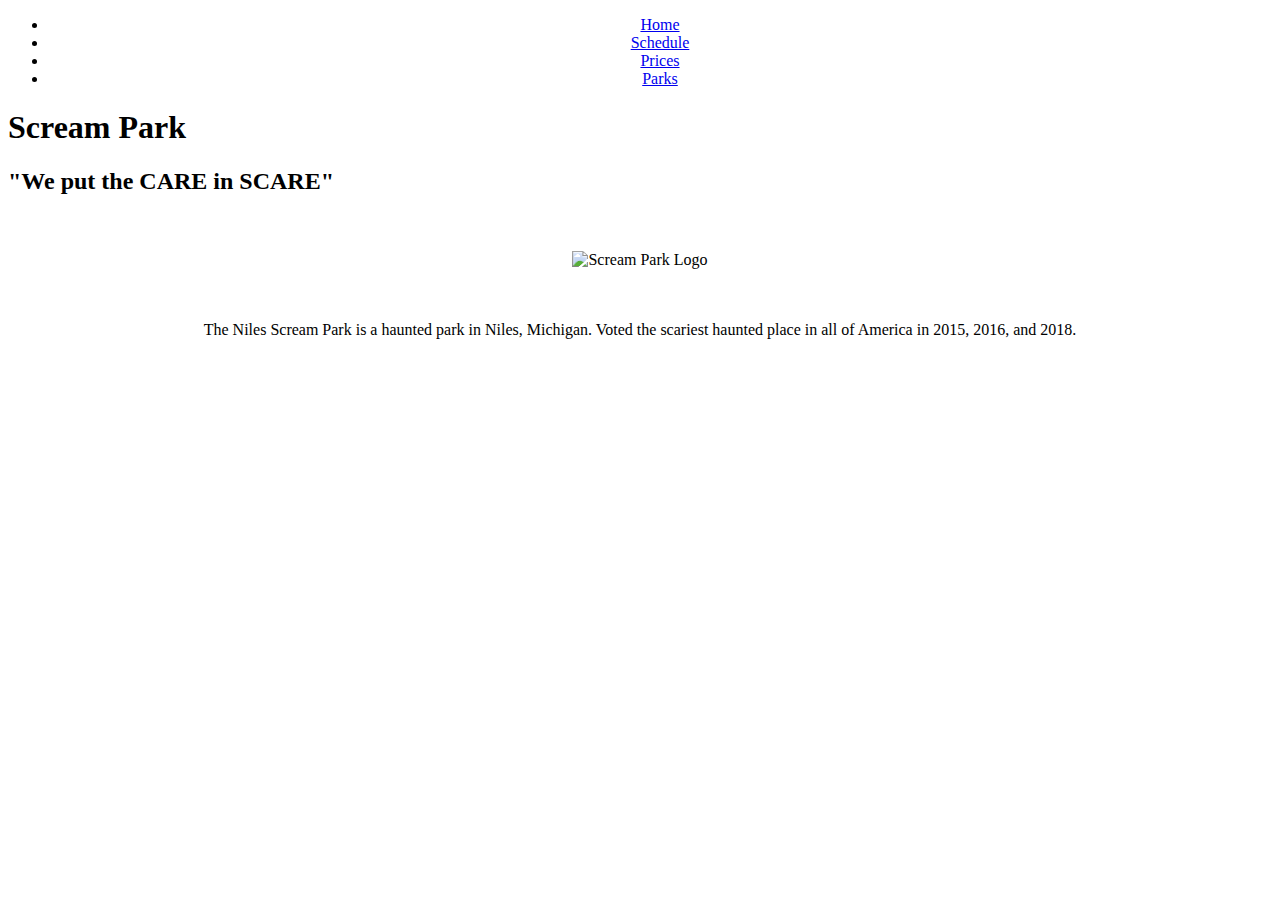
==== index.html @ 1c502b04 "Create index.html" ====
<!DOCTYPE html>
<html lang="en">
<head>
  <link href="https://fonts.googleapis.com/css?family=Creepster&display=swap" rel="stylesheet">
  <meta charset="UTF-8">
  <meta name="description" content="Scream Park">
  <meta name="keywords" content="Spook">
  <meta name="author" content="Trey">
  <meta name="viewport" content="width=device-width, initial-scale=1.0">
  <link rel="stylesheet" href="styles/index.processed.css"> 
  <script src='http://use.edgefonts.net/butcherman.js'></script> 
</head>
<body>
<div id="navbar">
  <center>
  <ul>
   <li><a class="active" href="index.html">Home</a></li>
   <li><a href="schedule.html">Schedule</a></li>
   <li><a href="prices.html">Prices</a></li>
   <li><a href="parks.html">Parks</a></li>
 </ul>
    </center>
  </div>  
   <h1>Scream Park</h1>
  <h2>"We put the CARE in SCARE"</h2>
   <br>
   <br>
  <center>
  <div id="logo">
    <img src="http://www.haunted.org/templates/theme2015/images/nhhlogo.png" alt="Scream Park Logo">
  </div>
  
  <br>
  <br>
 <div class="flex-container">
  <p>The Niles Scream Park is a haunted park in Niles, Michigan. Voted the scariest haunted place in all of America in 2015, 2016, and 2018.</p>
 </div>
    </center>
  <br>
  <br>
  <br>
  <center>
 <div class="mapouter">
 <div class="gmap_canvas">
  <iframe width="795" height="500" id="gmap_canvas" src="https://maps.google.com/maps?q=niles%20scream%20park&t=&z=11&ie=UTF8&iwloc=&output=embed" frameborder="0" scrolling="no" marginheight="0" marginwidth="0"></iframe></div></div>
  </center>
  </body>
</html>
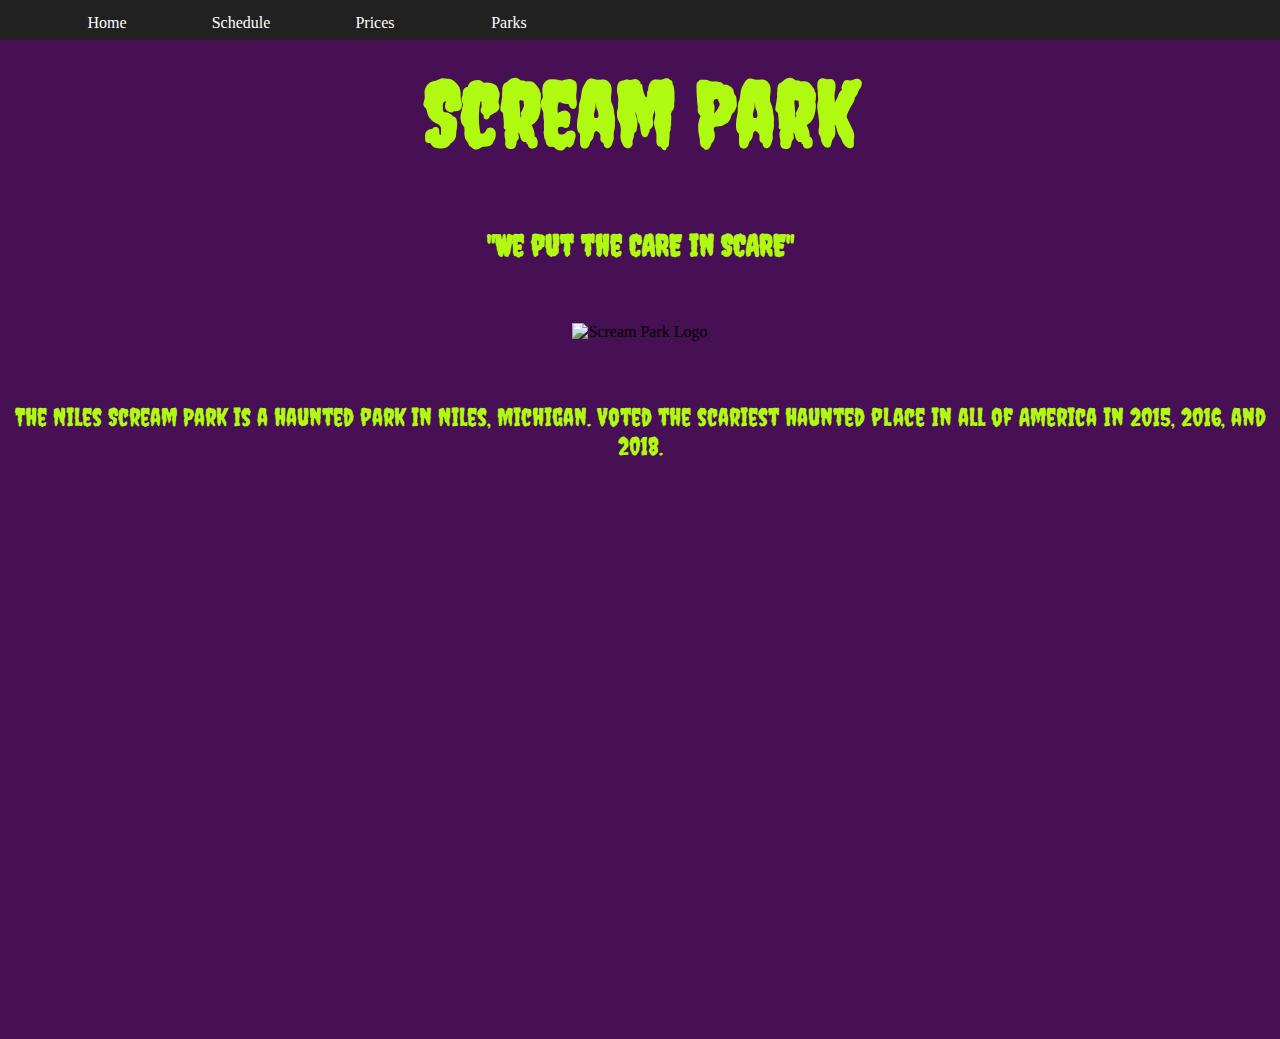
==== commit 0036d1ae: "Update index.html" ====
--- a/index.html
+++ b/index.html
@@ -1,16 +1,16 @@
 <!DOCTYPE html>
 <html lang="en">
 <head>
-  <link href="https://fonts.googleapis.com/css?family=Creepster&display=swap" rel="stylesheet">
   <meta charset="UTF-8">
   <meta name="description" content="Scream Park">
   <meta name="keywords" content="Spook">
   <meta name="author" content="Trey">
   <meta name="viewport" content="width=device-width, initial-scale=1.0">
-  <link rel="stylesheet" href="styles/index.processed.css"> 
+  <link rel="stylesheet" href="index.processed.css"> 
   <script src='http://use.edgefonts.net/butcherman.js'></script> 
 </head>
 <body>
+  <link href="https://fonts.googleapis.com/css?family=Creepster&display=swap" rel="stylesheet">
 <div id="navbar">
   <center>
   <ul>
--- a/index.processed.css
+++ b/index.processed.css
@@ -0,0 +1,92 @@
+body {
+  background: #481054;
+  margin: 0;
+}
+
+ul {
+  list-style-type: none;
+  z-index: 99678;
+  margin: 0px auto;
+  width: 100%;
+  overflow: hidden;
+  position: fixed;
+  background-color: #212121;
+  top: 0;
+  left: 0;
+}
+
+li {
+  float: left;
+  margin: 0px 7px;
+  width: 120px;
+  height: 40px;
+  border-radius: 10px;
+}
+
+li a {
+  display: block;
+  color: white;
+  text-align: center;
+  padding: 14px 16px;
+  text-decoration: none;
+}
+
+li a:hover {
+  background-color: #000000;
+}
+
+#navbar {
+  background-color: #212121;
+  float: none;
+  position: relative;
+  z-index: 891374971236478236149871246;
+}
+
+h1 {
+  color: #b0f911;
+  font-size: 90px;
+  text-align: center;
+  font-family: Creepster, sans-serif;
+}
+
+#logo {
+  position: center;
+  width: 20%;
+}
+
+#navbarcolor {
+  background-color: #212121;
+  position: inverted;
+  padding: 18px 20px;
+  font-size: 16px;
+}
+
+h2 {
+  color: #b0f911;
+  text-align: center;
+  font-family: Creepster, sans-serif;
+  font-size: 30px;
+}
+
+p {
+  color: #b0f911;
+  text-align: center;
+  font-size: 25px;
+  font-family: Creepster, sans-serif;
+}
+
+.mapouter {
+  position: relative;
+  text-align: right;
+  height: 500px;
+  width: 795px;
+  z-index: 1;
+}
+
+.gmap_canvas {
+  overflow: hidden;
+  background: none !important;
+  height: 500px;
+  width: 795px;
+  z-index: 2;
+}
